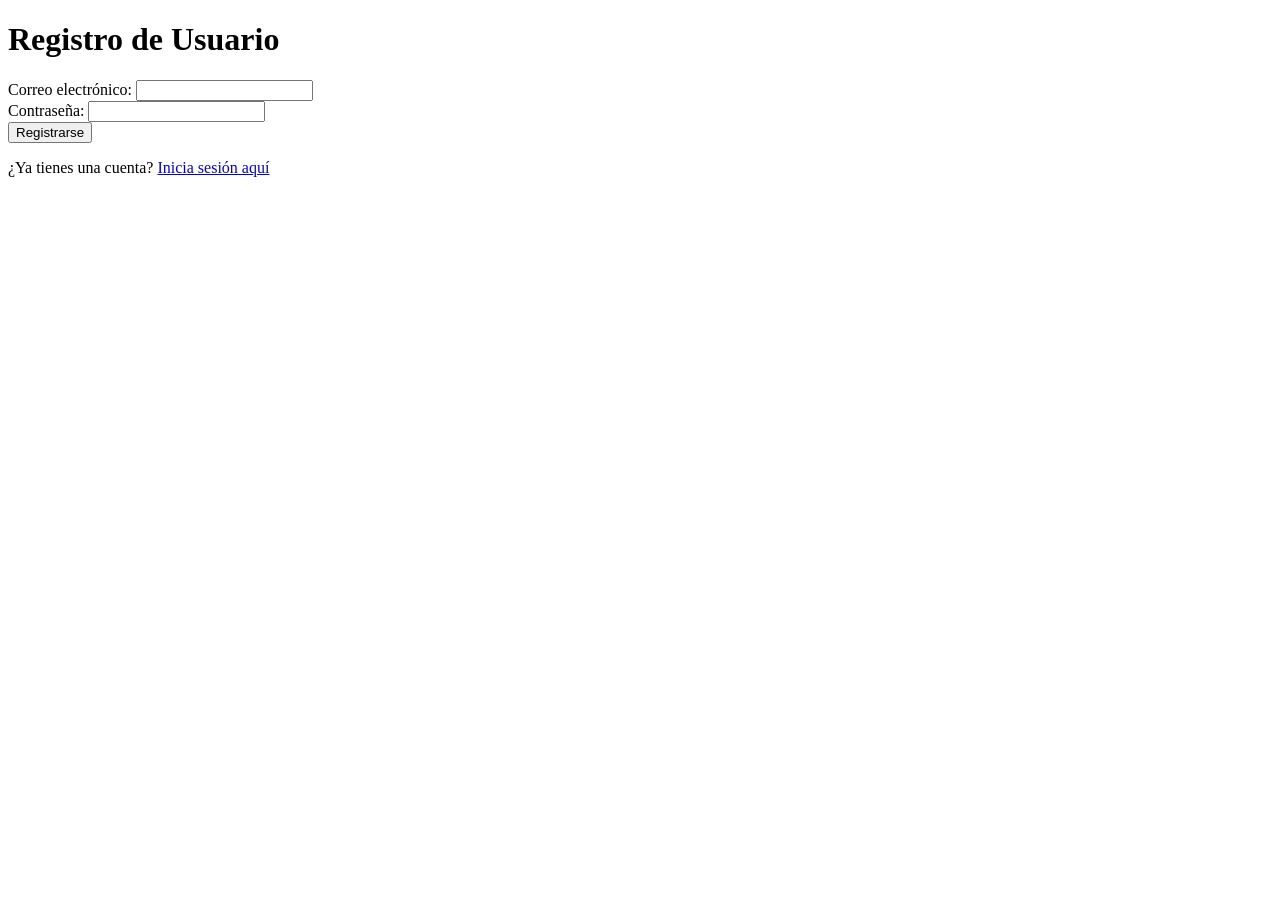
==== frontend/pagina_de_registro_de_usuarios.html @ 5aad3cb9 "Día 4: Integración completa de interfaces de usuario (frontend) de registro y login con el backend e" ====
<!DOCTYPE html>
<html lang="es">
<head>
    <meta charset="UTF-8">
    <meta name="viewport" content="width=device-width, initial-scale=1.0">
    <title>Registro de Usuario - Asistente de Estudio</title>
    <!-- Enlace a los estilos CSS -->
    <!-- <link rel="stylesheet" href="/css/estilos.css"> -->
</head>
<body>
    <main class="contenedor-principal">
        <h1>Registro de Usuario</h1>

        <form action="/registro" method="POST">
            <div class="grupo-formulario">
                <label for="correo_electronico">Correo electrónico:</label>
                <input type="email" id="correo_electronico" name="correo_electronico" required>
            </div>

            <div class="grupo-formulario">
                <label for="contrasena">Contraseña:</label>
                <input type="password" id="contrasena" name="contrasena" required>
            </div>

            <button type="submit" class="boton-primario">Registrarse</button>
        </form>

        <p class="enlace-alternativo">¿Ya tienes una cuenta? <a href="/login">Inicia sesión aquí</a></p>
    </main>

    <!-- Enlace a los scripts de JavaScript -->
    <!-- <script src="/js/script.js"></script> -->
</body>
</html>
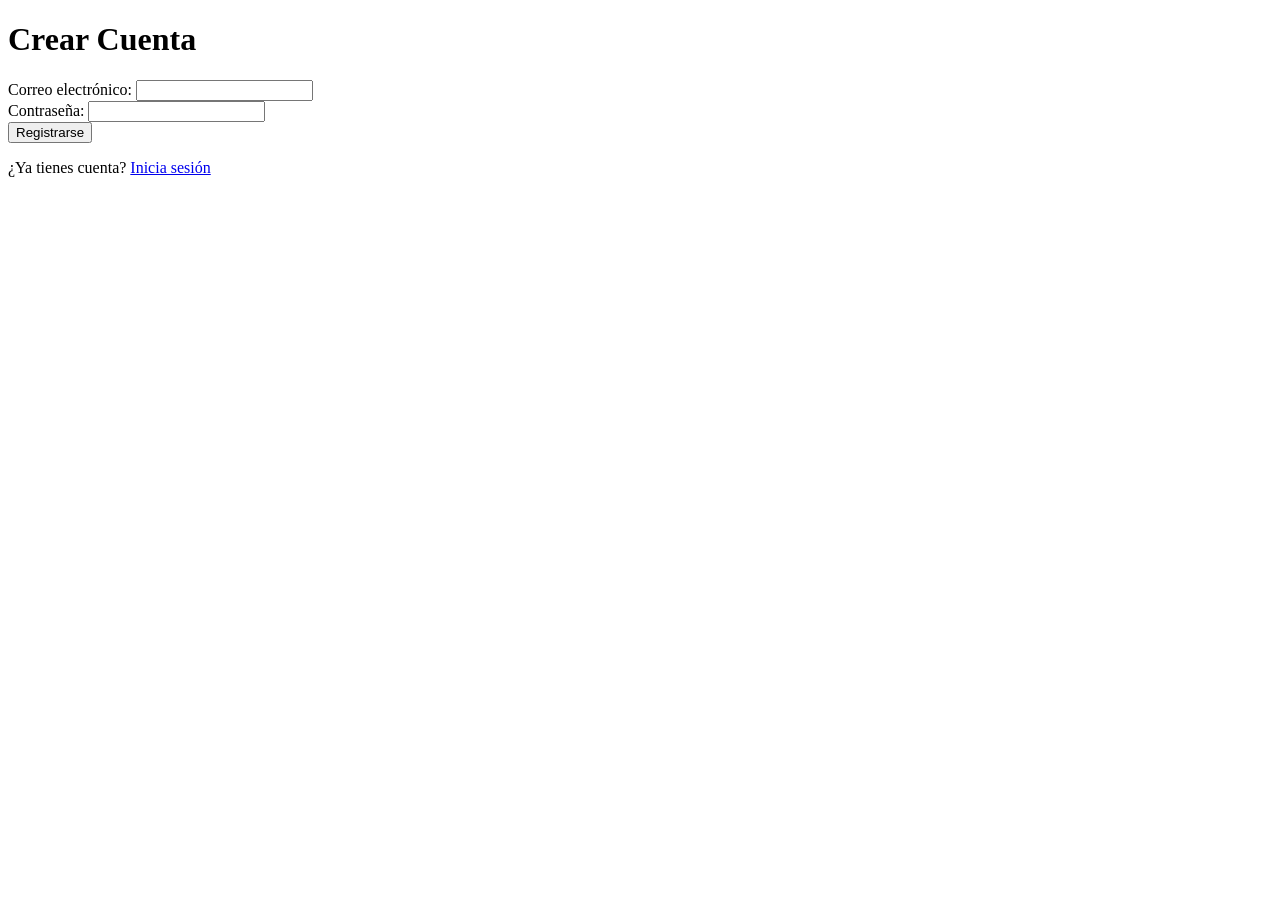
==== commit 66bdc75e: "Día 5: Integración de rutas provisionales (7 y 8), estilos CSS nativos con identidad visual propia y" ====
--- a/frontend/pagina_de_registro_de_usuarios.html
+++ b/frontend/pagina_de_registro_de_usuarios.html
@@ -3,32 +3,24 @@
 <head>
     <meta charset="UTF-8">
     <meta name="viewport" content="width=device-width, initial-scale=1.0">
-    <title>Registro de Usuario - Asistente de Estudio</title>
-    <!-- Enlace a los estilos CSS -->
-    <!-- <link rel="stylesheet" href="/css/estilos.css"> -->
+    <title>Registro - StudyAI</title>
+    <link rel="stylesheet" href="/css/styles.css">
 </head>
 <body>
     <main class="contenedor-principal">
-        <h1>Registro de Usuario</h1>
-
+        <h1>Crear Cuenta</h1>
         <form action="/registro" method="POST">
             <div class="grupo-formulario">
                 <label for="correo_electronico">Correo electrónico:</label>
                 <input type="email" id="correo_electronico" name="correo_electronico" required>
             </div>
-
             <div class="grupo-formulario">
                 <label for="contrasena">Contraseña:</label>
                 <input type="password" id="contrasena" name="contrasena" required>
             </div>
-
             <button type="submit" class="boton-primario">Registrarse</button>
         </form>
-
-        <p class="enlace-alternativo">¿Ya tienes una cuenta? <a href="/login">Inicia sesión aquí</a></p>
+        <p class="enlace-alternativo">¿Ya tienes cuenta? <a href="/login">Inicia sesión</a></p>
     </main>
-
-    <!-- Enlace a los scripts de JavaScript -->
-    <!-- <script src="/js/script.js"></script> -->
 </body>
 </html>
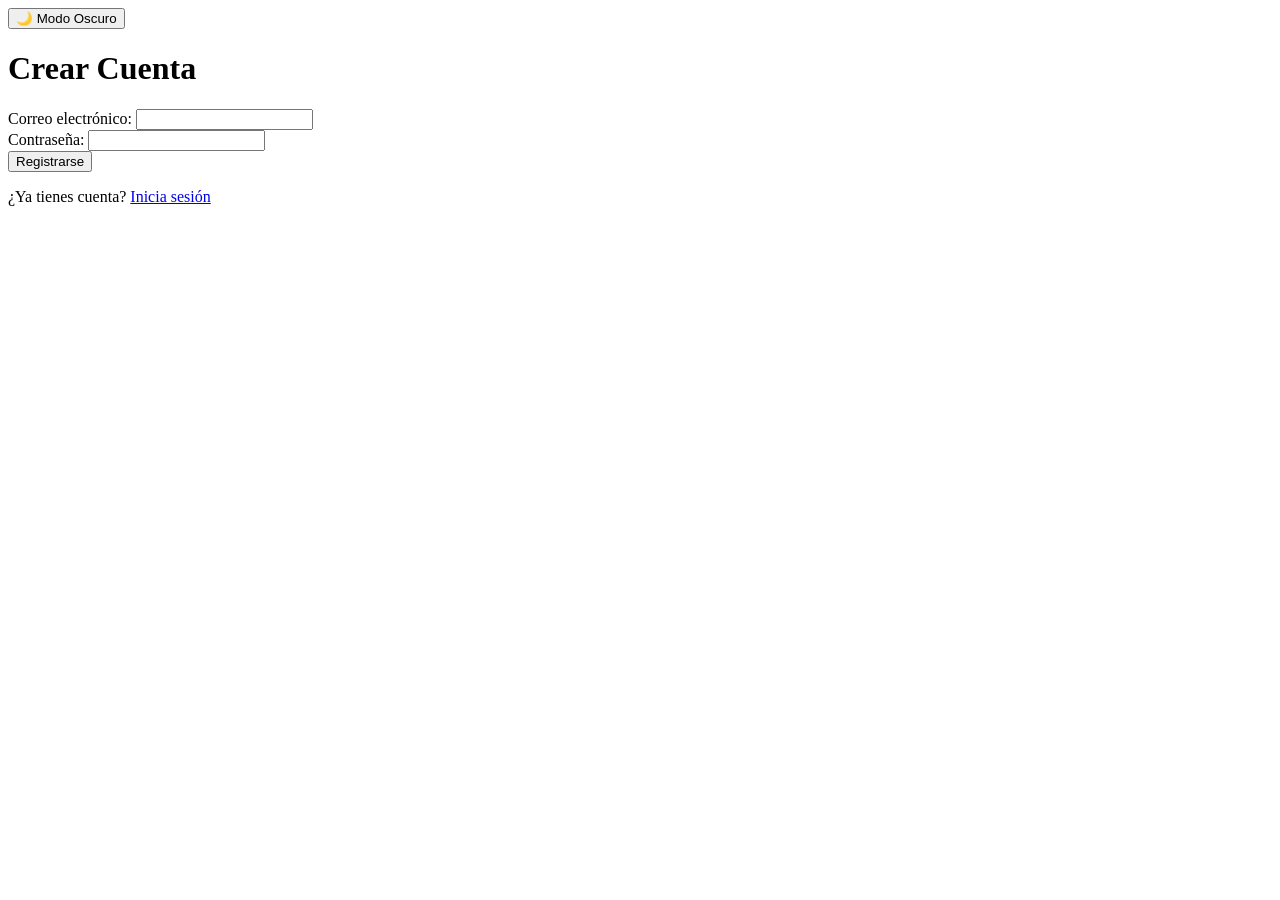
==== commit 0aed0eac: "Día 12: Sistema de temas dinámicos (modo claro y oscuro), persistencia con localStorage, diseño adap" ====
--- a/frontend/pagina_de_registro_de_usuarios.html
+++ b/frontend/pagina_de_registro_de_usuarios.html
@@ -8,6 +8,7 @@
 </head>
 <body>
     <main class="contenedor-principal">
+        <button id="btn-toggle-theme" class="boton-secundario">🌙 Modo Oscuro</button>
         <h1>Crear Cuenta</h1>
         <form action="/registro" method="POST">
             <div class="grupo-formulario">
@@ -22,5 +23,6 @@
         </form>
         <p class="enlace-alternativo">¿Ya tienes cuenta? <a href="/login">Inicia sesión</a></p>
     </main>
+    <script src="/js/theme.js"></script>
 </body>
 </html>
